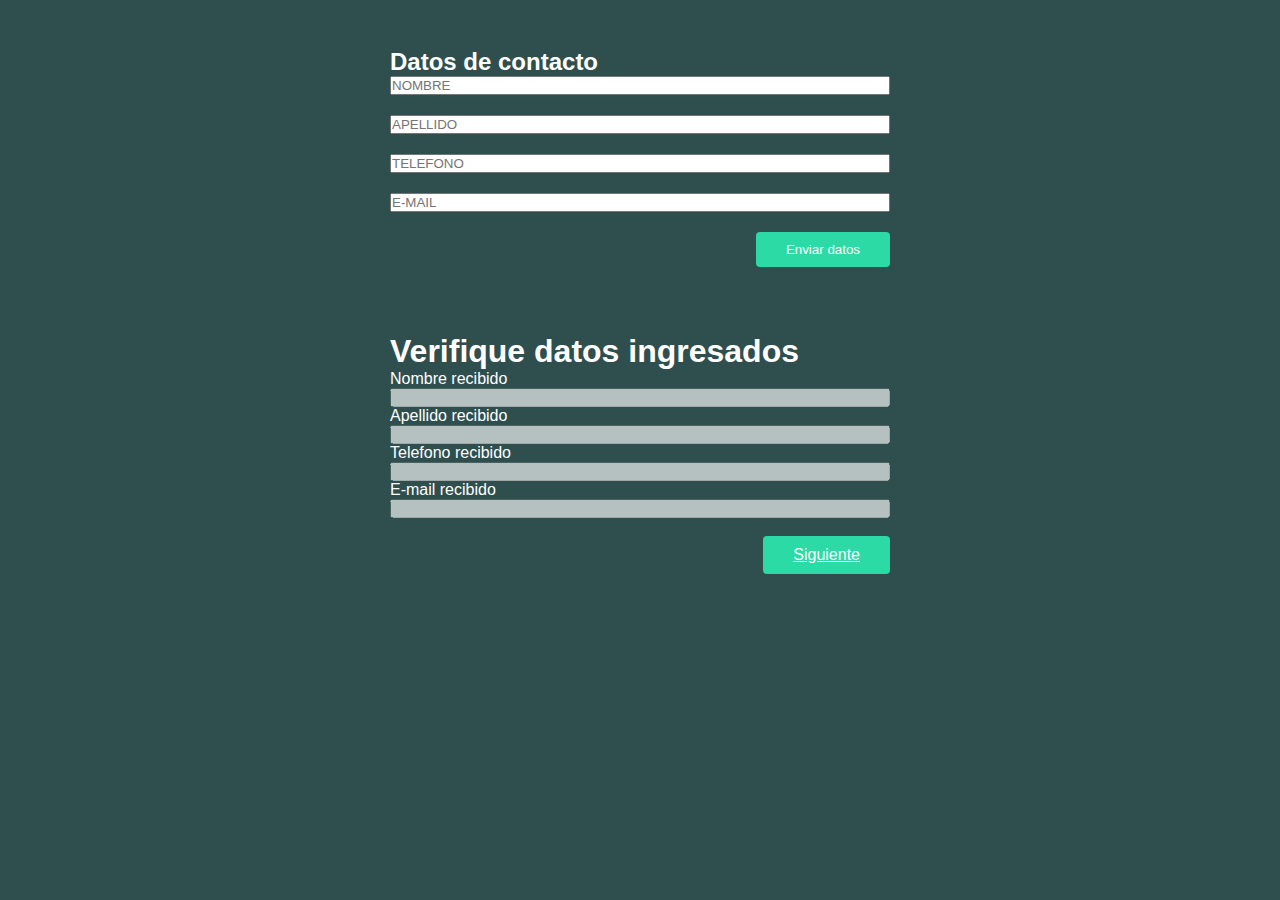
==== step1.html @ c42ae462 "trabajo practico integrador commit 1" ====
<!DOCTYPE html>
<html lang="en">
<head>
    <meta charset="UTF-8" />
    <meta http-equiv="X-UA-Compatible" content="IE=edge" />
    <meta name="viewport" content="width=device-width, initial-scale=1.0" />
    <title>Document</title>
    <script src="https://ajax.googleapis.com/ajax/libs/jquery/3.6.3/jquery.min.js"></script>
    <link
        href="https://cdn.jsdelivr.net/npm/bootstrap@5.3.0-alpha1/dist/css/bootstrap.min.css"
        rel="stylesheet"
        integrity="sha384-GLhlTQ8iRABdZLl6O3oVMWSktQOp6b7In1Zl3/Jr59b6EGGoI1aFkw7cmDA6j6gD"
        crossorigin="anonymous"
    />
    <script src="../js/scripts.js"></script>

    <link rel="stylesheet" href="../css/style.css">
    
</head>

<body>
    <div class="container">
        <fieldset>
            <div class="row">
                <h2 class="subti">Datos de contacto</h2>
            </div>
            <div class="form-group">
                <input type="text" name="name" id="name" placeholder="NOMBRE"/>
            </div>
            <div class="form-group">
                <input type="text" name="lastname" id="lastname" placeholder="APELLIDO"/>
            </div>
            <div class="form-group">
                <input type="text" name="phone" id="phone" placeholder="TELEFONO"/>
            </div>
            <div class="form-group">
                <input type="email" name="email" id="email" placeholder="E-MAIL"/>
            </div>
            <button class="btn btn-primary btn-light" style="float: right;" onclick="enviarDatos()">Enviar datos</button><br>
        </fieldset>
        <fieldset>
            <br>
            <h3 class="subti">Verifique datos ingresados</h3>
        </fieldset>
        <div class="row">
            <div class="col-md-6">
                <p for="nombre-recibido" class="form-label">Nombre recibido</p>
                <input type="text" class="form-control" id="nombre-recibido" disabled />
            </div>
            <div class="col-md-6">
                <p for="apellido-recibido" class="form-label">Apellido recibido</p>
                <input type="text" class="form-control" id="apellido-recibido" disabled />
            </div>
        </div>
        <div class="row">
            <div class="col-md-6">
                <p for="telefono-recibido" class="form-label">Telefono recibido</p>
                <input type="text" class="form-control" id="telefono-recibido" disabled />
            </div>
            <div class="col-md-6">
                <p for="email-recibido" class="form-label">E-mail recibido</p>
                <input type="text" class="form-control" id="email-recibido" disabled /><br>
            </div>
        </div>
        <a href="./step2.html" type="button" class="btn btn-primary btn-light" style="float: right;">Siguiente</a>
    </div>

</body>
</html>
---- css/style.css ----
* {
    margin: 0;
    padding: 0;
    box-sizing: border-box;
}


body{
    font-family: 'Open Sans', sans-serif;
    background-color: darkslategray;

}

#logo{
    width: 10rem ;
    margin-bottom: -2rem;
    margin-top: -1rem;
}

.textocentrado{
    object-fit: fill;
    text-align: justify;
    text-shadow: 2px 2px 3px black;
    
    text-shadow:#2c2c2c;
    text-shadow: 2rem;
    color: white;
    position: absolute;
    top: 80%;
    left: 50%;
    transform: translate(-50%, -50%);
}

h3{
    font-size:xx-large
}

.card {
    position: relative;
    width: 300px;
    height: 400px;
    background: #fff;
    border-radius: 5px;
    overflow: hidden;
    transition: .5s;
    margin: 10px 15px;
}

.card:hover {
    box-shadow: 0 5px 15px rgba(3, 89, 92, .5);
    transform: translateY(-15px);
}

.card .head {
    height: 125px;
    width: 100%;
    position: relative;
}

.card .head .circle {
    position: absolute;
    width: 300px;
    height: 300px;
    border-radius: 50%;
    background: #0b6f72;
    bottom: 0;
}

.card .head .img {
    width: 150px;
    height: 150px;
    position: absolute;
    background: #fff;
    padding: 5px;
    border-radius: 50%;
    bottom: -30%;
    left: 50%;
    transform: translate(-50%);
}

.card .head .img img {
    width: 100%;
    height: 100%;
    border-radius: 50%;
    object-fit: cover;
}

.card .description {
    height: 200px;
    padding: 40px 20px 20px 20px;
    border-bottom: solid 1px rgba(6, 74, 76, .18);
    text-align: center;
}

.card .description h3 {
    color: #05383a;
}

.card .description h4 {
    color: #cc1b2a;
}

.card .description p {
    margin-top: 20px;
    font-size: 15px;
}

.card .contact {
    width: 100%;
    height: 75px;
    display: flex;
    align-items: center;
    justify-content: center;
}

.card .contact a {
    text-decoration: none;
    color: #fff;
    background: #0f0f0f;
    padding: 5px 20px;
    border-radius: 5px;
    transition: .3s;
}

.card .contact a:hover {
    background: #0b6164;
}

.perfiles{

    display: flex;
    flex-wrap: wrap;
    justify-content: space-around;
    
    
}

.perfiles{
    margin-left: 25%;
    margin-right: 25%;
    gap: 0.5rem;
  
}

.separador{
    font-family: 'Roboto', sans-serif;
    margin-top: 2rem;
    margin-bottom: 2rem;
    margin-left: 10%;
    margin-right: 10%; 
    padding-top: 0.5rem;
    text-align: center;
    border: #0f0f0f;
    color: #fff;
    border-top:2px solid hsl(162, 70%, 51%); border-bottom:2px solid #2cdaa5
}

.container-fluid{
    padding-left: 10%;
    padding-right: 10%;
    
}

#copyright{

    padding: 3rem;
    text-align: center;
    margin-bottom: 0rem;
    background-color:#041616;
    color: antiquewhite;
}

/* .iconossociales{

Preguntar por que si modificaba esta clase no pasaba nada y si modificaba directamente desde  i{} si

} */

i{
    padding: 1rem;
    font-size: x-large;
}

.barritamensaje{
    background: #929292; font-weight: bold; color:antiquewhite;padding: 15px; border-top:2px solid #0f3d2f; border-bottom:2px solid #0f3d2f; text-align: center
}

.formasdepago{
    text-align: center;
    margin-top: 5rem;
    margin-bottom: 5em;
   
}

.sectionsepa2{
   margin-left: 10rem;
   margin-right:10em;
}

.pago h2{
    font-family: 'Roboto', sans-serif;
    font-size: large;
    margin-top: 2rem;
    margin-bottom: 2rem;
    margin-left: 35%;
    margin-right: 35%; 
    text-align: center;
    border: #0f0f0f;
    border-radius: 3rem;
    background-color:#20b3b8;
    color: #fff;
    text-shadow: 1px 1px 2px black, 0 0 1em rgb(58, 58, 58), 0 0 0.2em rgb(39, 39, 39);
}

#prueba{
    color: aliceblue;
}

#separadorservicios{
    margin-bottom: -10rem;
}

#formaspago{
    max-width: 20rem;
}

@media(max-width:767.98px){
    h3{
        font-size: large;
    }
    h4{
        font-size: medium;
    }
}

/*--------------------------------------------------------------
# Cta
--------------------------------------------------------------*/
.cta h3 {
    color: #fff;
    font-size: 28px;
    font-weight: 700;
}

.cta p {
    color: #fff;
}

.cta-btn {
    font-family: "Raleway", sans-serif;
    text-transform: uppercase;
    font-weight: 500;
    font-size: 14px;
    letter-spacing: 1px;
    display: inline-block;
    padding: 10px 28px;
    transition: 0.5s;
    margin-top: 10px;
    border: 2px solid #ffffff00;
    color: #ffffff00;
}

.cta .cta-btn:hover {
    background: #2cdaa5;
    border: 2px solid #2cdaa5;
}

/*--------------------------------------------------------------
# Contact
--------------------------------------------------------------*/
.contact .php-email-form button[type=submit] {
    background: #2cdaa5;
    border: 0;
    padding: 10px 30px;
    color: #fff;
    transition: 0.4s;
    border-radius: 4px;
    justify-content: end;
    align-items: end;
}

/* @extend display-flex; */
display-flex, .steps ul, .title-number, .actions ul, .actions ul li a {
    display: flex;
    display: -webkit-flex; }
  
  /* @extend list-type-ulli; */
  list-type-ulli, .steps ul, .actions ul {
    list-style-type: none;
    margin: 0;
    padding: 0;
  }




input, label {
    width: 100%;
    display: block;
 }

    fieldset {
        border: none;
        margin: 0px;
        padding: 0px; 
}
      
      fieldset.current {
        padding-left: 42px;
        padding-right: 37px; }

        .form-group {
            padding-bottom: 20px;
            position: relative; }

              

                .btn {
                    background: #2cdaa5;
                    border: 0;
                    padding: 10px 30px;
                    color: #fff;
                    transition: 0.4s;
                    border-radius: 4px;
                    justify-content: end;
                    align-items: end;
                    vertical-align: text-bottom;
                    -ms-grid-column-align:end;
                }

                .container {
                    width: 500px;
                    position: relative;
                    margin: 0 auto;
                    background: transparent; }

                    .subti{
                        margin-top: 3rem;
                        color: #fff;
                    }

                    p{
                        color: #fff;
                    }
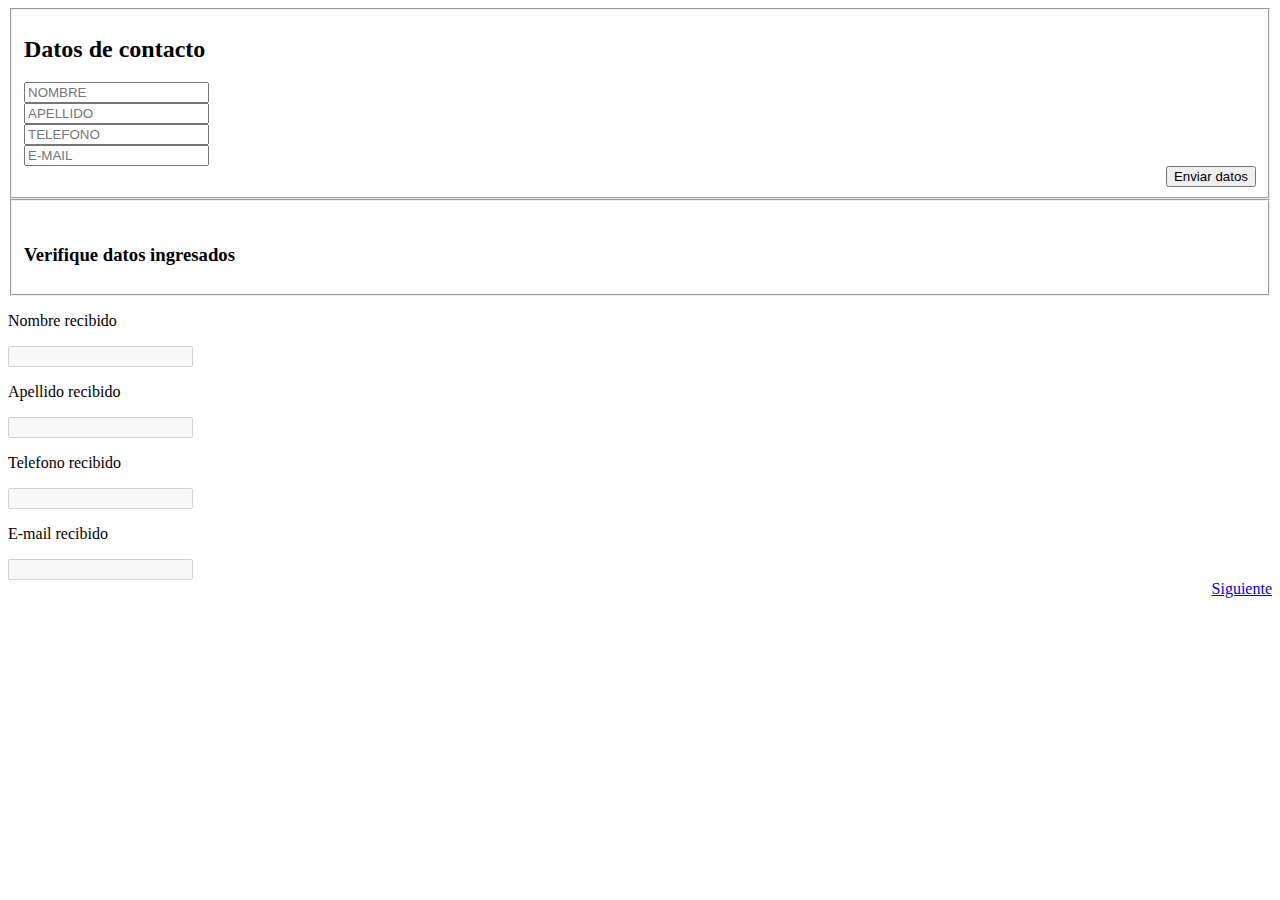
==== commit a5506261: "commit hoja de estilos no funcionaba" ====
--- a/step1.html
+++ b/step1.html
@@ -14,7 +14,7 @@
     />
     <script src="../js/scripts.js"></script>
 
-    <link rel="stylesheet" href="../css/style.css">
+    <link rel="stylesheet" href="../Trabajo Practico Integrador/css/style.css">
     
 </head>
 
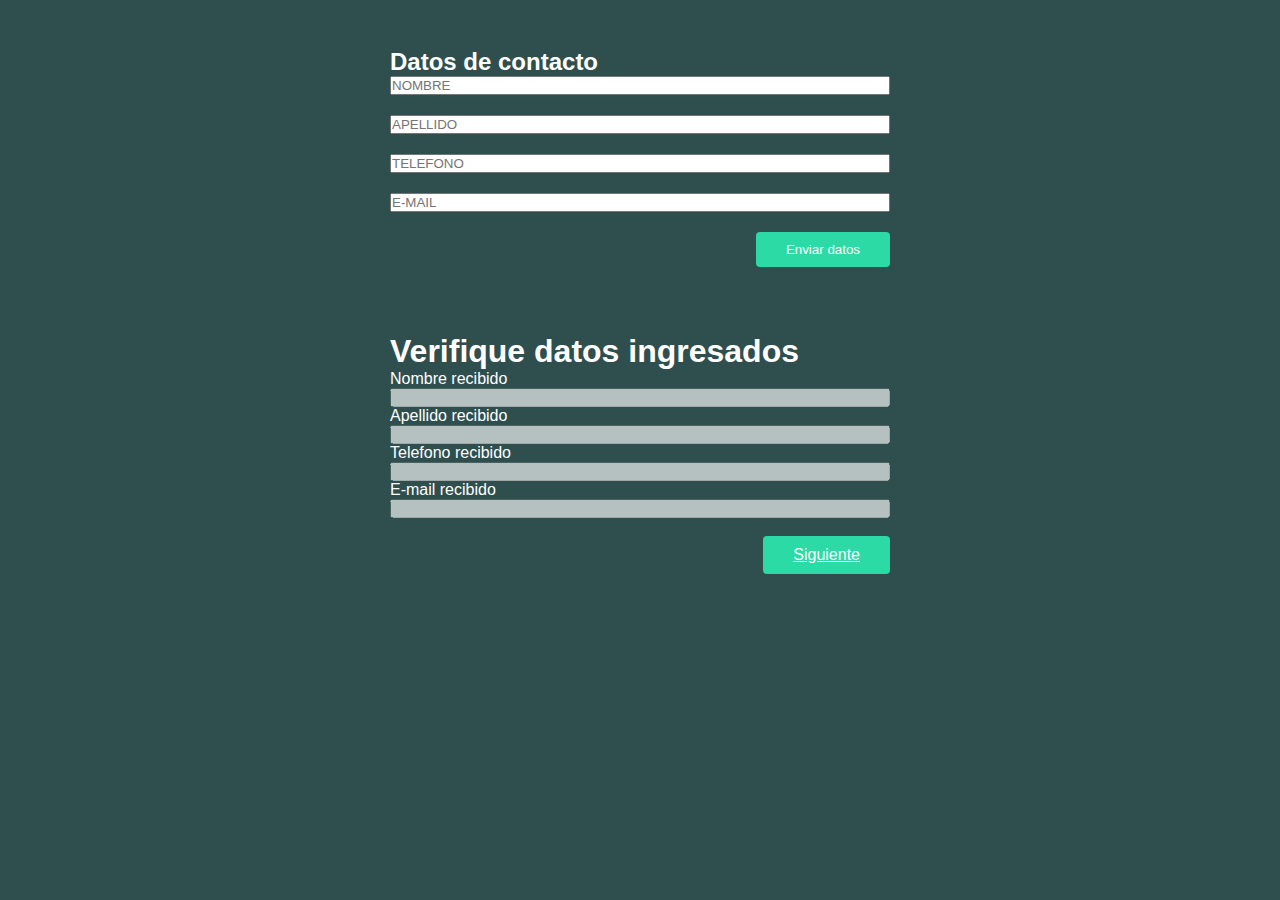
==== commit e2245652: "commit probando otra solucion para los estilos" ====
--- a/step1.html
+++ b/step1.html
@@ -14,7 +14,7 @@
     />
     <script src="../js/scripts.js"></script>
 
-    <link rel="stylesheet" href="../Trabajo Practico Integrador/css/style.css">
+    <link rel="stylesheet" href="../css/style.css">
     
 </head>
 
--- a/css/style.css
+++ b/css/style.css
@@ -0,0 +1,345 @@
+
+* {
+    margin: 0;
+    padding: 0;
+    box-sizing: border-box;
+}
+
+
+body{
+    font-family: 'Open Sans', sans-serif;
+    background-color: darkslategray;
+
+}
+
+#logo{
+    width: 10rem ;
+    margin-bottom: -2rem;
+    margin-top: -1rem;
+}
+
+.textocentrado{
+    object-fit: fill;
+    text-align: justify;
+    text-shadow: 2px 2px 3px black;
+    
+    text-shadow:#2c2c2c;
+    text-shadow: 2rem;
+    color: white;
+    position: absolute;
+    top: 80%;
+    left: 50%;
+    transform: translate(-50%, -50%);
+}
+
+h3{
+    font-size:xx-large
+}
+
+.card {
+    position: relative;
+    width: 300px;
+    height: 400px;
+    background: #fff;
+    border-radius: 5px;
+    overflow: hidden;
+    transition: .5s;
+    margin: 10px 15px;
+}
+
+.card:hover {
+    box-shadow: 0 5px 15px rgba(3, 89, 92, .5);
+    transform: translateY(-15px);
+}
+
+.card .head {
+    height: 125px;
+    width: 100%;
+    position: relative;
+}
+
+.card .head .circle {
+    position: absolute;
+    width: 300px;
+    height: 300px;
+    border-radius: 50%;
+    background: #0b6f72;
+    bottom: 0;
+}
+
+.card .head .img {
+    width: 150px;
+    height: 150px;
+    position: absolute;
+    background: #fff;
+    padding: 5px;
+    border-radius: 50%;
+    bottom: -30%;
+    left: 50%;
+    transform: translate(-50%);
+}
+
+.card .head .img img {
+    width: 100%;
+    height: 100%;
+    border-radius: 50%;
+    object-fit: cover;
+}
+
+.card .description {
+    height: 200px;
+    padding: 40px 20px 20px 20px;
+    border-bottom: solid 1px rgba(6, 74, 76, .18);
+    text-align: center;
+}
+
+.card .description h3 {
+    color: #05383a;
+}
+
+.card .description h4 {
+    color: #cc1b2a;
+}
+
+.card .description p {
+    margin-top: 20px;
+    font-size: 15px;
+}
+
+.card .contact {
+    width: 100%;
+    height: 75px;
+    display: flex;
+    align-items: center;
+    justify-content: center;
+}
+
+.card .contact a {
+    text-decoration: none;
+    color: #fff;
+    background: #0f0f0f;
+    padding: 5px 20px;
+    border-radius: 5px;
+    transition: .3s;
+}
+
+.card .contact a:hover {
+    background: #0b6164;
+}
+
+.perfiles{
+
+    display: flex;
+    flex-wrap: wrap;
+    justify-content: space-around;
+    
+    
+}
+
+.perfiles{
+    margin-left: 25%;
+    margin-right: 25%;
+    gap: 0.5rem;
+  
+}
+
+.separador{
+    font-family: 'Roboto', sans-serif;
+    margin-top: 2rem;
+    margin-bottom: 2rem;
+    margin-left: 10%;
+    margin-right: 10%; 
+    padding-top: 0.5rem;
+    text-align: center;
+    border: #0f0f0f;
+    color: #fff;
+    border-top:2px solid hsl(162, 70%, 51%); border-bottom:2px solid #2cdaa5
+}
+
+.container-fluid{
+    padding-left: 10%;
+    padding-right: 10%;
+    
+}
+
+#copyright{
+
+    padding: 3rem;
+    text-align: center;
+    margin-bottom: 0rem;
+    background-color:#041616;
+    color: antiquewhite;
+}
+
+/* .iconossociales{
+
+Preguntar por que si modificaba esta clase no pasaba nada y si modificaba directamente desde  i{} si
+
+} */
+
+i{
+    padding: 1rem;
+    font-size: x-large;
+}
+
+.barritamensaje{
+    background: #929292; font-weight: bold; color:antiquewhite;padding: 15px; border-top:2px solid #0f3d2f; border-bottom:2px solid #0f3d2f; text-align: center
+}
+
+.formasdepago{
+    text-align: center;
+    margin-top: 5rem;
+    margin-bottom: 5em;
+   
+}
+
+.sectionsepa2{
+   margin-left: 10rem;
+   margin-right:10em;
+}
+
+.pago h2{
+    font-family: 'Roboto', sans-serif;
+    font-size: large;
+    margin-top: 2rem;
+    margin-bottom: 2rem;
+    margin-left: 35%;
+    margin-right: 35%; 
+    text-align: center;
+    border: #0f0f0f;
+    border-radius: 3rem;
+    background-color:#20b3b8;
+    color: #fff;
+    text-shadow: 1px 1px 2px black, 0 0 1em rgb(58, 58, 58), 0 0 0.2em rgb(39, 39, 39);
+}
+
+#prueba{
+    color: aliceblue;
+}
+
+#separadorservicios{
+    margin-bottom: -10rem;
+}
+
+#formaspago{
+    max-width: 20rem;
+}
+
+@media(max-width:767.98px){
+    h3{
+        font-size: large;
+    }
+    h4{
+        font-size: medium;
+    }
+}
+
+/*--------------------------------------------------------------
+# Cta
+--------------------------------------------------------------*/
+.cta h3 {
+    color: #fff;
+    font-size: 28px;
+    font-weight: 700;
+}
+
+.cta p {
+    color: #fff;
+}
+
+.cta-btn {
+    font-family: "Raleway", sans-serif;
+    text-transform: uppercase;
+    font-weight: 500;
+    font-size: 14px;
+    letter-spacing: 1px;
+    display: inline-block;
+    padding: 10px 28px;
+    transition: 0.5s;
+    margin-top: 10px;
+    border: 2px solid #ffffff00;
+    color: #ffffff00;
+}
+
+.cta .cta-btn:hover {
+    background: #2cdaa5;
+    border: 2px solid #2cdaa5;
+}
+
+/*--------------------------------------------------------------
+# Contact
+--------------------------------------------------------------*/
+.contact .php-email-form button[type=submit] {
+    background: #2cdaa5;
+    border: 0;
+    padding: 10px 30px;
+    color: #fff;
+    transition: 0.4s;
+    border-radius: 4px;
+    justify-content: end;
+    align-items: end;
+}
+
+/* @extend display-flex; */
+display-flex, .steps ul, .title-number, .actions ul, .actions ul li a {
+    display: flex;
+    display: -webkit-flex; }
+  
+  /* @extend list-type-ulli; */
+  list-type-ulli, .steps ul, .actions ul {
+    list-style-type: none;
+    margin: 0;
+    padding: 0;
+  }
+
+
+
+
+input, label {
+    width: 100%;
+    display: block;
+ }
+
+    fieldset {
+        border: none;
+        margin: 0px;
+        padding: 0px; 
+}
+      
+      fieldset.current {
+        padding-left: 42px;
+        padding-right: 37px; }
+
+        .form-group {
+            padding-bottom: 20px;
+            position: relative; }
+
+              
+
+                .btn {
+                    background: #2cdaa5;
+                    border: 0;
+                    padding: 10px 30px;
+                    color: #fff;
+                    transition: 0.4s;
+                    border-radius: 4px;
+                    justify-content: end;
+                    align-items: end;
+                    vertical-align: text-bottom;
+                    -ms-grid-column-align:end;
+                }
+
+                .container {
+                    width: 500px;
+                    position: relative;
+                    margin: 0 auto;
+                    background: transparent; }
+
+                    .subti{
+                        margin-top: 3rem;
+                        color: #fff;
+                    }
+
+                    p{
+                        color: #fff;
+                    }